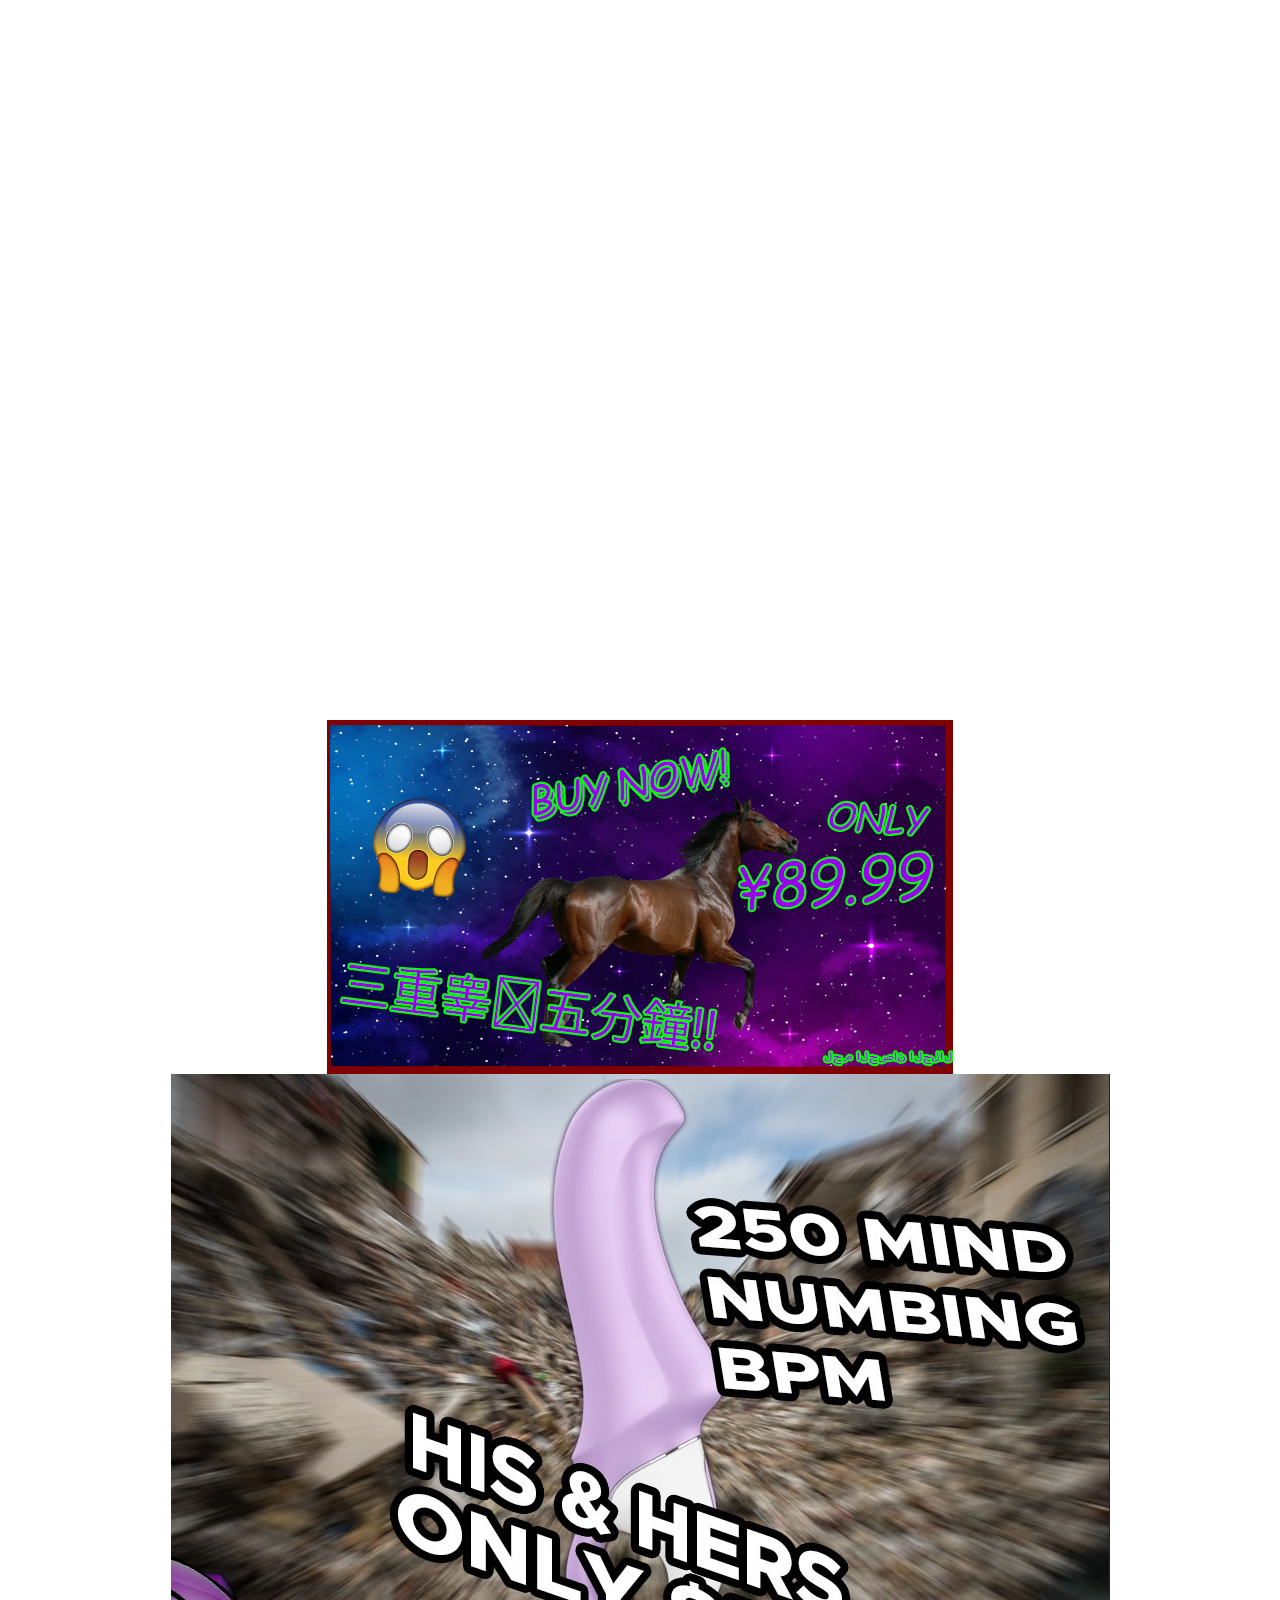
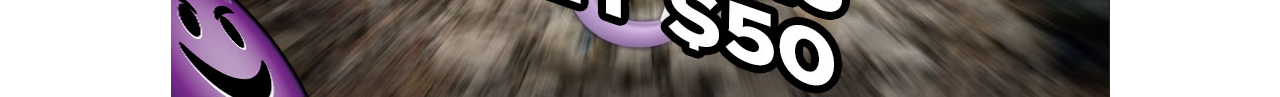
==== index.html @ 53d6971d "n" ====
<!DOCTYPE html>
<html lang="en">
<head>
    <meta charset="UTF-8">
    <meta http-equiv="X-UA-Compatible" content="IE=edge">
    <meta name="viewport" content="width=device-width, initial-scale=1.0">
    <title>Button</title>
</head>
<body style="display: grid; place-items: center; height: 100vh; margin: 0; padding: 0;">
    <canvas id="canvas" width="700" height="720"> </canvas>
     <script src="main.js"></script>
     <script src="gamedata.js"></script>
     <script src="keyboard.js"></script>
     <script src="render.js"> </script>
     <script src="gameLogic.js"></script>

    
        <img class="malware" src="PEHOAGPS_BEST_AD_EUNE.png" />
        <img class="wadbot" src="reklam.png" />

        <div class="grid-container">
            <div class="grid-item"></div>
            <div class="grid-item"></div>
            <div class="grid-item"></div>
</body>
</html>
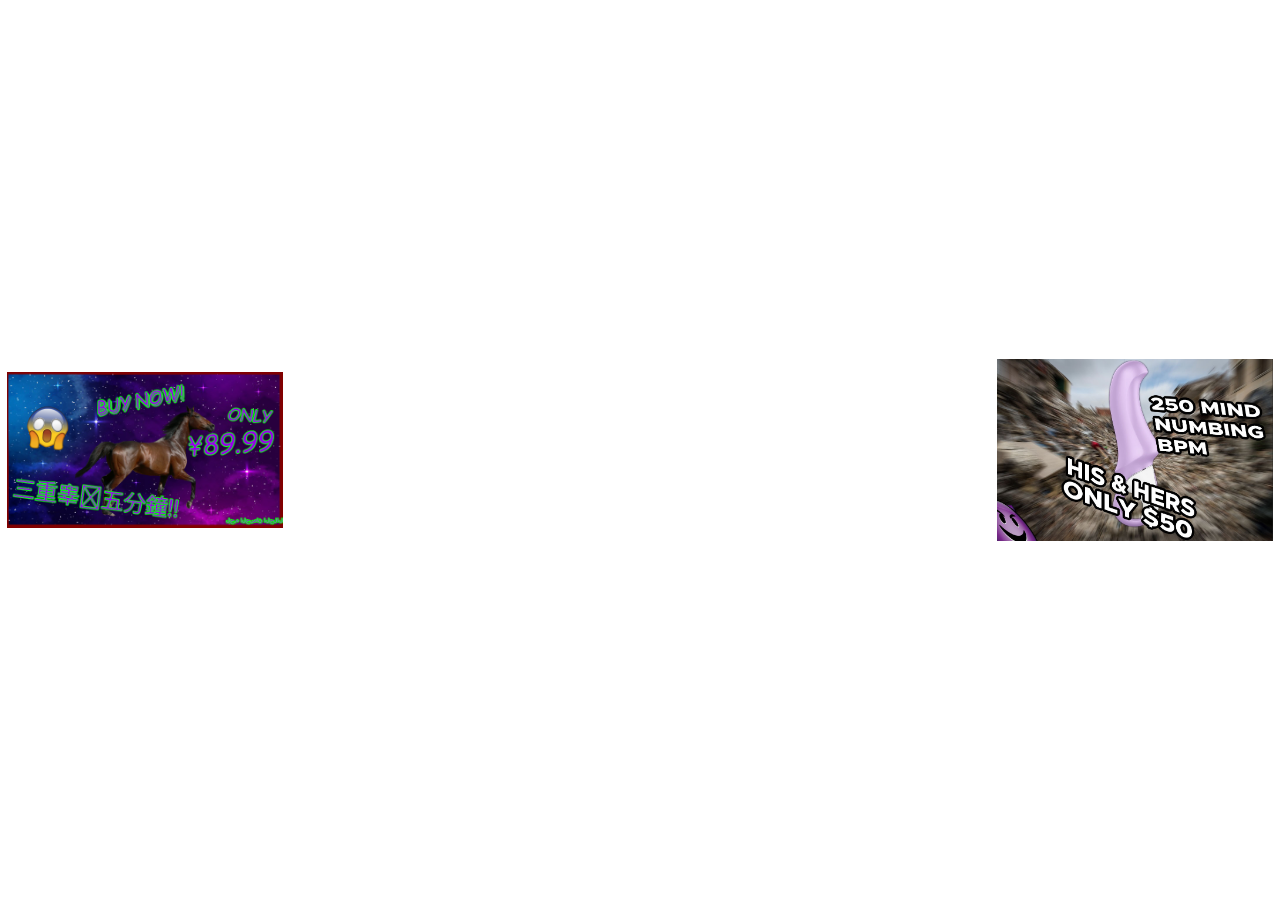
==== commit e942f204: "DN" ====
--- a/index.html
+++ b/index.html
@@ -4,23 +4,18 @@
     <meta charset="UTF-8">
     <meta http-equiv="X-UA-Compatible" content="IE=edge">
     <meta name="viewport" content="width=device-width, initial-scale=1.0">
+    <link rel="stylesheet" type="text/css" href="style.css">
     <title>Button</title>
 </head>
 <body style="display: grid; place-items: center; height: 100vh; margin: 0; padding: 0;">
     <canvas id="canvas" width="700" height="720"> </canvas>
-     <script src="main.js"></script>
-     <script src="gamedata.js"></script>
-     <script src="keyboard.js"></script>
-     <script src="render.js"> </script>
-     <script src="gameLogic.js"></script>
+    <img class='malware' src="PEHOAGPS_BEST_AD_EUNE.png" />
+    <img class='wadbot' src="reklam.png" />
 
-    
-        <img class="malware" src="PEHOAGPS_BEST_AD_EUNE.png" />
-        <img class="wadbot" src="reklam.png" />
-
-        <div class="grid-container">
-            <div class="grid-item"></div>
-            <div class="grid-item"></div>
-            <div class="grid-item"></div>
+    <script src="main.js"></script>
+    <script src="gamedata.js"></script>
+    <script src="keyboard.js"></script>
+    <script src="render.js"> </script>
+    <script src="gameLogic.js"></script>
 </body>
 </html>
--- a/style.css
+++ b/style.css
@@ -0,0 +1,24 @@
+body {
+  display: grid;
+  grid-template-areas: 'ad1 game ad2';
+  grid-template-columns: 1fr auto 1fr;
+  grid-template-rows: 1fr;
+  place-items: center;
+  width: 100%;
+}
+
+.malware, .wadbot {
+  width: 95%;
+}
+
+.malware {
+  grid-area: ad1;
+}
+
+canvas {
+  grid-area: game;
+}
+
+.wadbot {
+  grid-area: ad2;
+}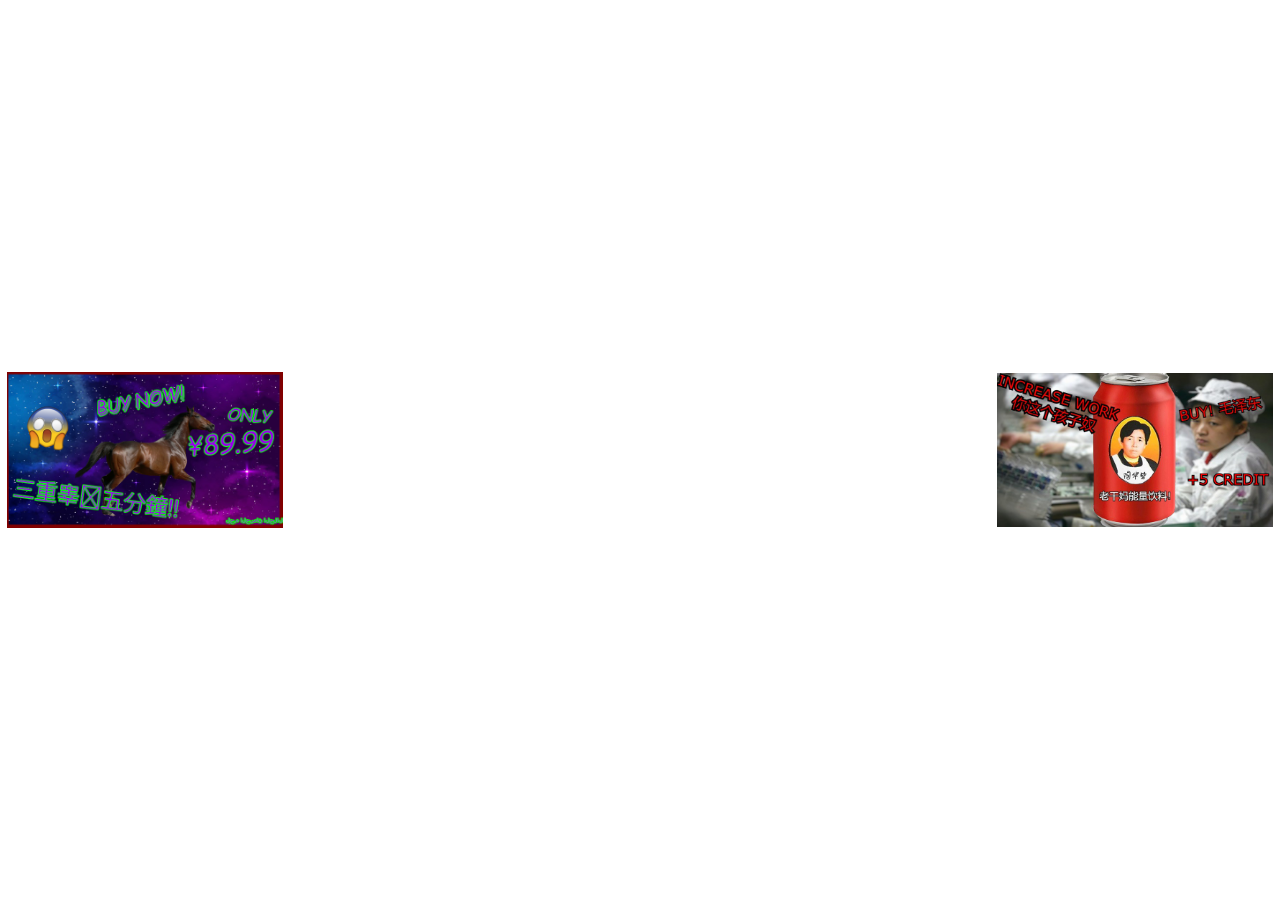
==== commit 4d07763b: "updated ad" ====
--- a/index.html
+++ b/index.html
@@ -10,7 +10,7 @@
 <body style="display: grid; place-items: center; height: 100vh; margin: 0; padding: 0;">
     <canvas id="canvas" width="700" height="720"> </canvas>
     <img class='malware' src="PEHOAGPS_BEST_AD_EUNE.png" />
-    <img class='wadbot' src="reklam.png" />
+    <img class='wadbot' src="BETTER_AD.jpg" />
 
     <script src="main.js"></script>
     <script src="gamedata.js"></script>
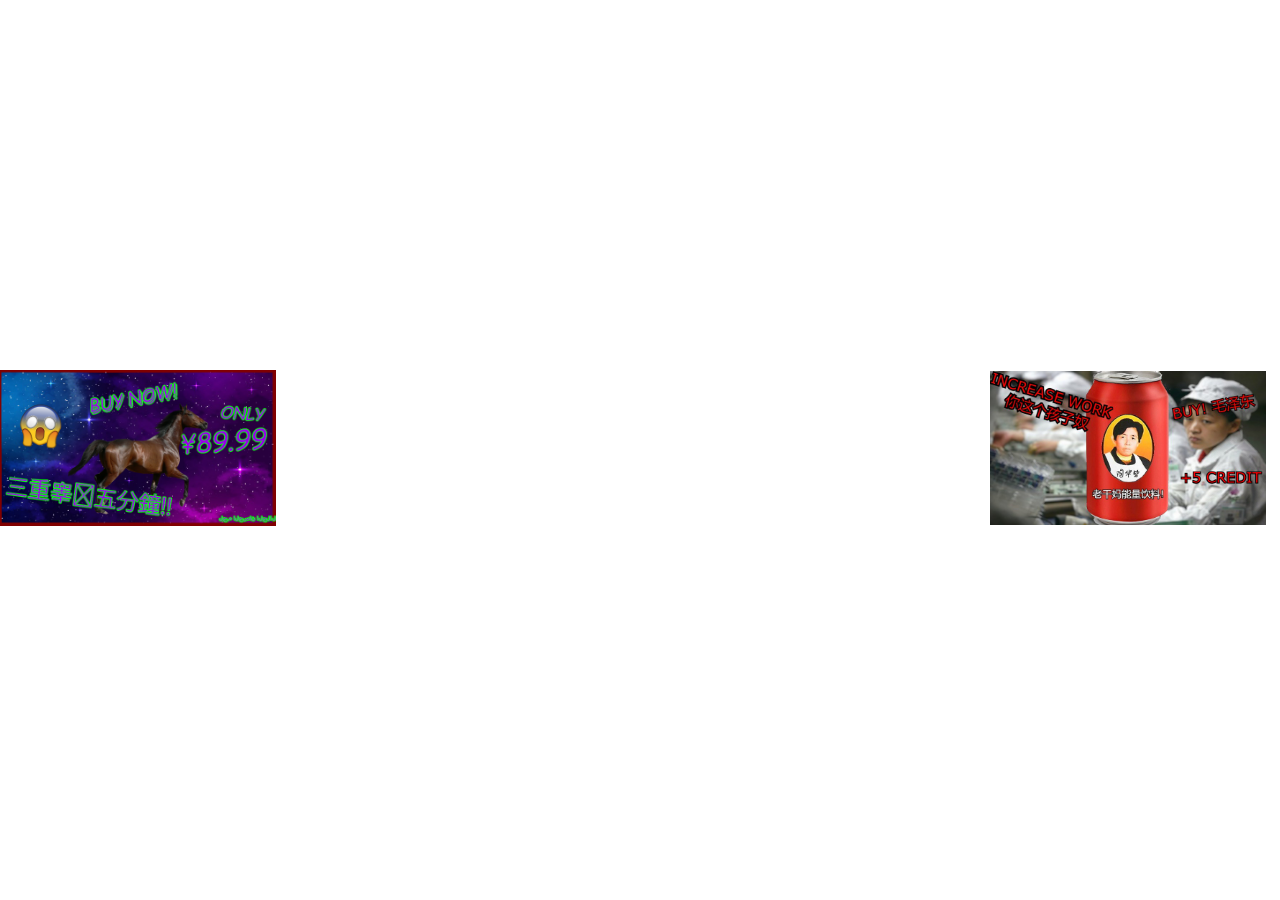
==== commit e6914275: "clickable images + new website" ====
--- a/index.html
+++ b/index.html
@@ -9,8 +9,11 @@
 </head>
 <body style="display: grid; place-items: center; height: 100vh; margin: 0; padding: 0;">
     <canvas id="canvas" width="700" height="720"> </canvas>
-    <img class='malware' src="PEHOAGPS_BEST_AD_EUNE.png" />
-    <img class='wadbot' src="BETTER_AD.jpg" />
+        <a href=""> <img class="malware" src="PEHOAGPS_BEST_AD_EUNE.png" ></a>
+          
+        
+            
+        <a href=""> <img class="wadbot" src="BETTER_AD.jpg" ></a>
 
     <script src="main.js"></script>
     <script src="gamedata.js"></script>
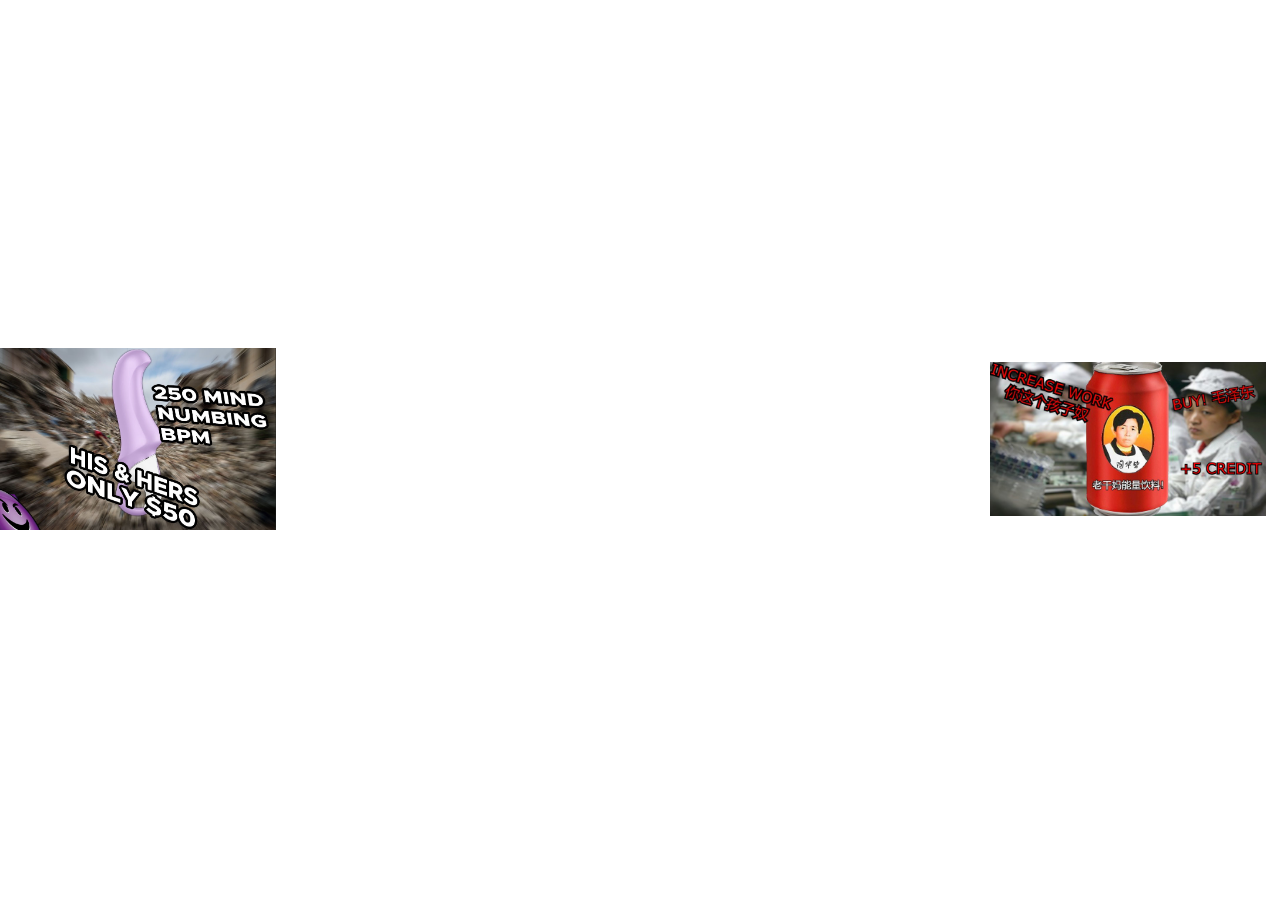
==== commit 82dc2834: "Random picture thing" ====
--- a/index.html
+++ b/index.html
@@ -9,16 +9,14 @@
 </head>
 <body style="display: grid; place-items: center; height: 100vh; margin: 0; padding: 0;">
     <canvas id="canvas" width="700" height="720"> </canvas>
-        <a href=""> <img class="malware" src="PEHOAGPS_BEST_AD_EUNE.png" ></a>
-          
-        
-            
-        <a href=""> <img class="wadbot" src="BETTER_AD.jpg" ></a>
-
-    <script src="main.js"></script>
-    <script src="gamedata.js"></script>
-    <script src="keyboard.js"></script>
-    <script src="render.js"> </script>
-    <script src="gameLogic.js"></script>
+        <a href="website/index.html"> <img class="malware" src="" ></a>
+        <a href="website/index.html"> <img class="wadbot" src="" ></a>
+        <a href="website/index.html"> <img class="deez" src="" ></a>
+    <script src="main.js" defer></script>
+    <script src="gamedata.js" defer></script>
+    <script src="keyboard.js" defer></script>
+    <script src="render.js" defer ></script>
+    <script src="gameLogic.js" defer></script>
+    <script src="site.js" defer></script>
 </body>
 </html>
